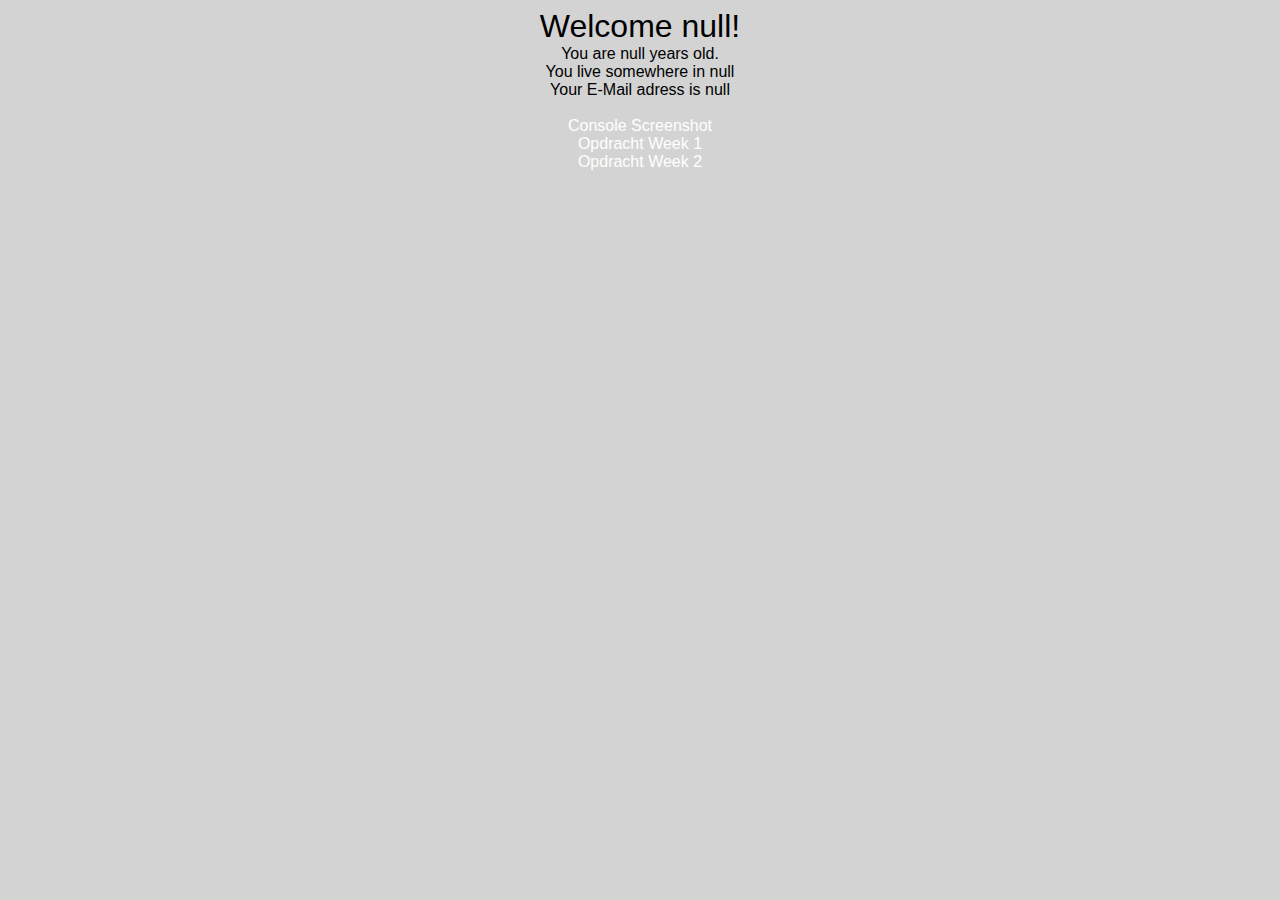
==== Module 1 (CSS-HTML)/Week 3/Opdracht1/index.html @ 9e42e3b2 "Add files via upload" ====
<!DOCTYPE html>
<html>
    <head>
        <link rel="stylesheet" href="Style/style.css">
        <title>Page Title</title>
        <meta charset="UTF-8">
        <meta name="description" content="My own HTML/CSS site">
        <meta name="keywords" content="HTML, CSS">
        <meta name="author" content="Quillan Wielhouwer">
        <meta name="viewport" content="width=device-width, initial-scale=1.0">
    </head>
    <body>
        <div id="borderL" class="borderLeft1">
            <p>1</p>
        </div>
        <div id="borderR" class="borderRight1">
            <p>1</p>
        </div>
        <div class="homehead" id="userName" style="font-size: xx-large;"></div>
        <div class="homehead" id="userAge"></div>
        <div class="homehead" id="userPlace"></div>
        <div class="homehead" id="userMail"></div><br>
        <div class="links">
            <a href="Pagina/Screenshot.html">Console Screenshot</a><br>
            <a href="/Week 1/index.html">Opdracht Week 1</a><br>
            <a href="/Week 2/week2_opdr1.html">Opdracht Week 2</a>
        </div>
        <script>
            document.getElementById("userName").innerHTML = "Welcome " + sessionStorage.getItem("username") + "!";
            document.getElementById("userAge").innerHTML = "You are " + sessionStorage.getItem("userage") + " years old.";
            document.getElementById("userPlace").innerHTML = "You live somewhere in " + sessionStorage.getItem("userplace");
            document.getElementById("userMail").innerHTML = "Your E-Mail adress is " + sessionStorage.getItem("usermail");
            var backColor = sessionStorage.getItem("usercolor");
            document.getElementById("borderL").style.backgroundColor = backColor;
            document.getElementById("borderR").style.backgroundColor = backColor;
        </script>
    </body>
</html>
---- Module 1 (CSS-HTML)/Week 3/Opdracht1/Style/style.css ----
body {
  background-color: lightgrey;
}

.password {
  font-family: Arial, Helvetica, sans-serif;
  text-align: center;
  margin-top: 40px;
  border-radius: 1px;
}

.button {
  width: 150px;
  padding: 10px;
  background: rgb(23, 26, 199);
  text-align: center;
  display: block;
  margin-left: auto;
  margin-right: auto;
  margin-top: 5%;
}

.button:hover {
  background: rgb(241, 145, 20);
}

a{
  font-family: Arial, Helvetica, sans-serif;
  color: white;
  text-decoration: none;
}

h1,p {
  font-family: Arial, Helvetica, sans-serif;
}

.submit {
  width: 100%;
}

.data {
  margin-left: auto;
  margin-right: auto;
  text-align: center;
}

.ageInput {
  width: 10.5%;
}

.continents,.colorInput {
  width: 11%;
}

.borderLeft {
  position: fixed;
  background-color: grey;
  margin-top: -10%;
  margin-left: -10%;
  width: 38%;
  height: 120%;
}

.borderRight {
  position: fixed;
  background-color: grey;
  margin-top: -10%;
  margin-Left: 70%;
  width: 30%;
  height: 120%;
}

.borderLeft1 {
  position: fixed;
  margin-top: -10%;
  margin-left: -10%;
  width: 18%;
  height: 120%;
}

.borderRight1 {
  position: fixed;
  margin-top: -10%;
  margin-left: 90%;
  width: 10%;
  height: 120%;
}

.homehead {
  text-align: center;
  font-family: Arial, Helvetica, sans-serif;
  color: black;
}

img {
  margin-top: 100px;
  margin-left: 300px;
  width: 400px;
}

.links {
  text-align: center;
  color: black;
  text-decoration: none;

}
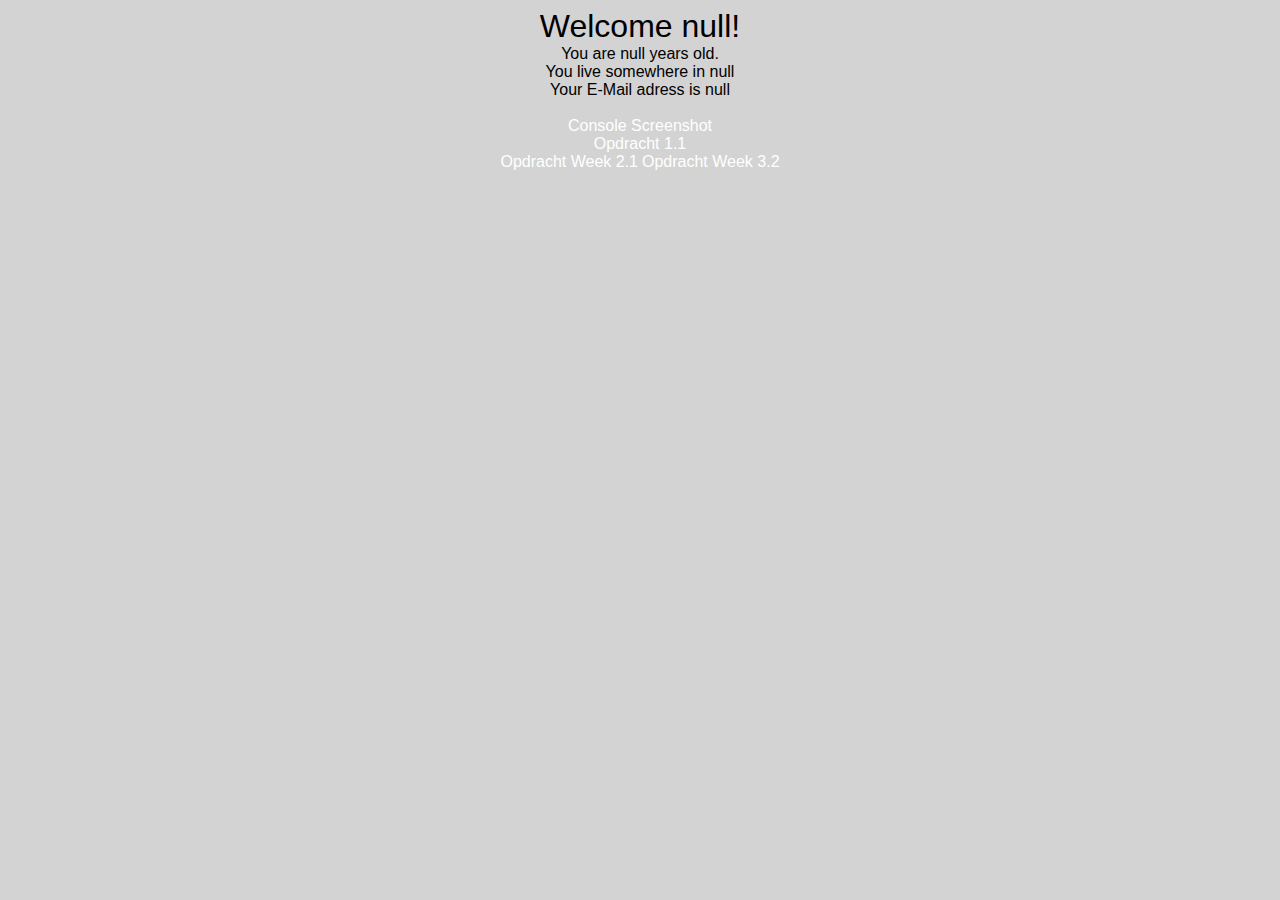
==== commit d55b9ecc: "Update index.html" ====
--- a/Module 1 (CSS-HTML)/Week 3/Opdracht1/index.html
+++ b/Module 1 (CSS-HTML)/Week 3/Opdracht1/index.html
@@ -22,8 +22,9 @@
         <div class="homehead" id="userMail"></div><br>
         <div class="links">
             <a href="Pagina/Screenshot.html">Console Screenshot</a><br>
-            <a href="/Week 1/index.html">Opdracht Week 1</a><br>
-            <a href="/Week 2/week2_opdr1.html">Opdracht Week 2</a>
+            <a href="../../Week 1/index.html">Opdracht 1.1</a><br>
+            <a href="../../Week 2/week2_opdr1.html">Opdracht Week 2.1</a>
+            <a href="../Opdracht2/index.html">Opdracht Week 3.2</a>
         </div>
         <script>
             document.getElementById("userName").innerHTML = "Welcome " + sessionStorage.getItem("username") + "!";
@@ -35,4 +36,4 @@
             document.getElementById("borderR").style.backgroundColor = backColor;
         </script>
     </body>
-</html>+</html>
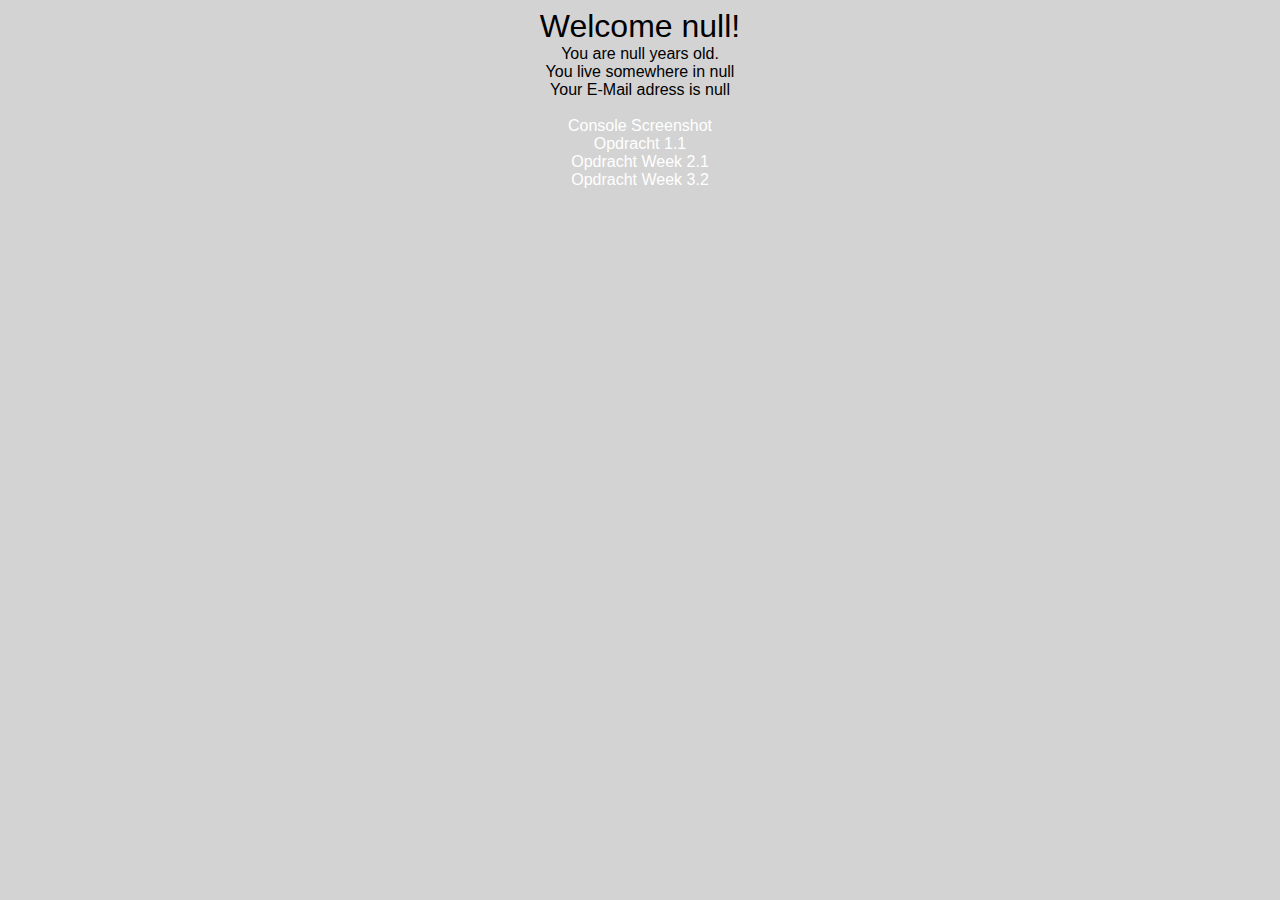
==== commit 0ae00d6e: "Update index.html" ====
--- a/Module 1 (CSS-HTML)/Week 3/Opdracht1/index.html
+++ b/Module 1 (CSS-HTML)/Week 3/Opdracht1/index.html
@@ -23,7 +23,7 @@
         <div class="links">
             <a href="Pagina/Screenshot.html">Console Screenshot</a><br>
             <a href="../../Week 1/index.html">Opdracht 1.1</a><br>
-            <a href="../../Week 2/week2_opdr1.html">Opdracht Week 2.1</a>
+            <a href="../../Week 2/week2_opdr1.html">Opdracht Week 2.1</a><br>
             <a href="../Opdracht2/index.html">Opdracht Week 3.2</a>
         </div>
         <script>
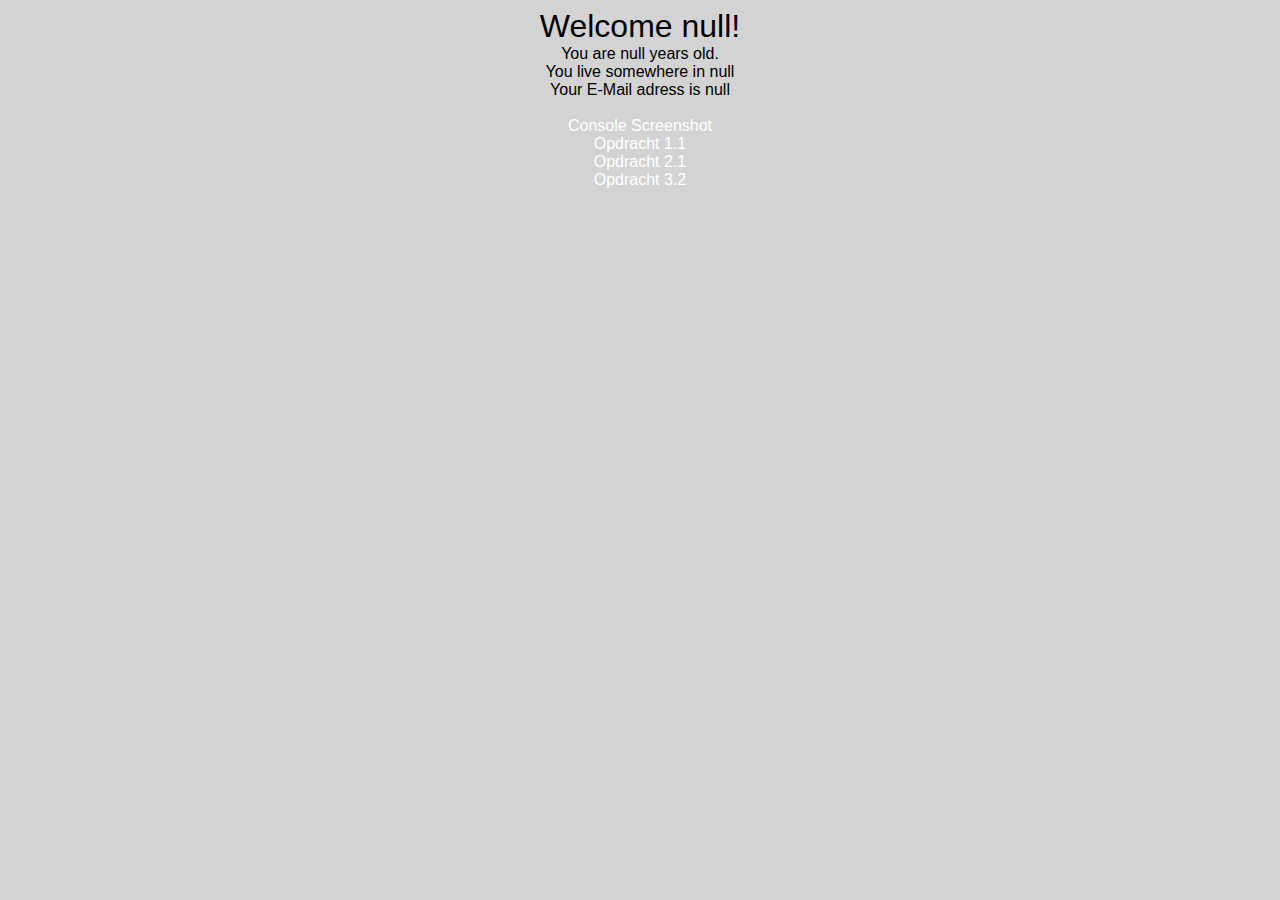
==== commit c5b89031: "Update index.html" ====
--- a/Module 1 (CSS-HTML)/Week 3/Opdracht1/index.html
+++ b/Module 1 (CSS-HTML)/Week 3/Opdracht1/index.html
@@ -23,8 +23,8 @@
         <div class="links">
             <a href="Pagina/Screenshot.html">Console Screenshot</a><br>
             <a href="../../Week 1/index.html">Opdracht 1.1</a><br>
-            <a href="../../Week 2/week2_opdr1.html">Opdracht Week 2.1</a><br>
-            <a href="../Opdracht2/index.html">Opdracht Week 3.2</a>
+            <a href="../../Week 2/week2_opdr1.html">Opdracht 2.1</a><br>
+            <a href="../Opdracht2/index.html">Opdracht 3.2</a>
         </div>
         <script>
             document.getElementById("userName").innerHTML = "Welcome " + sessionStorage.getItem("username") + "!";
